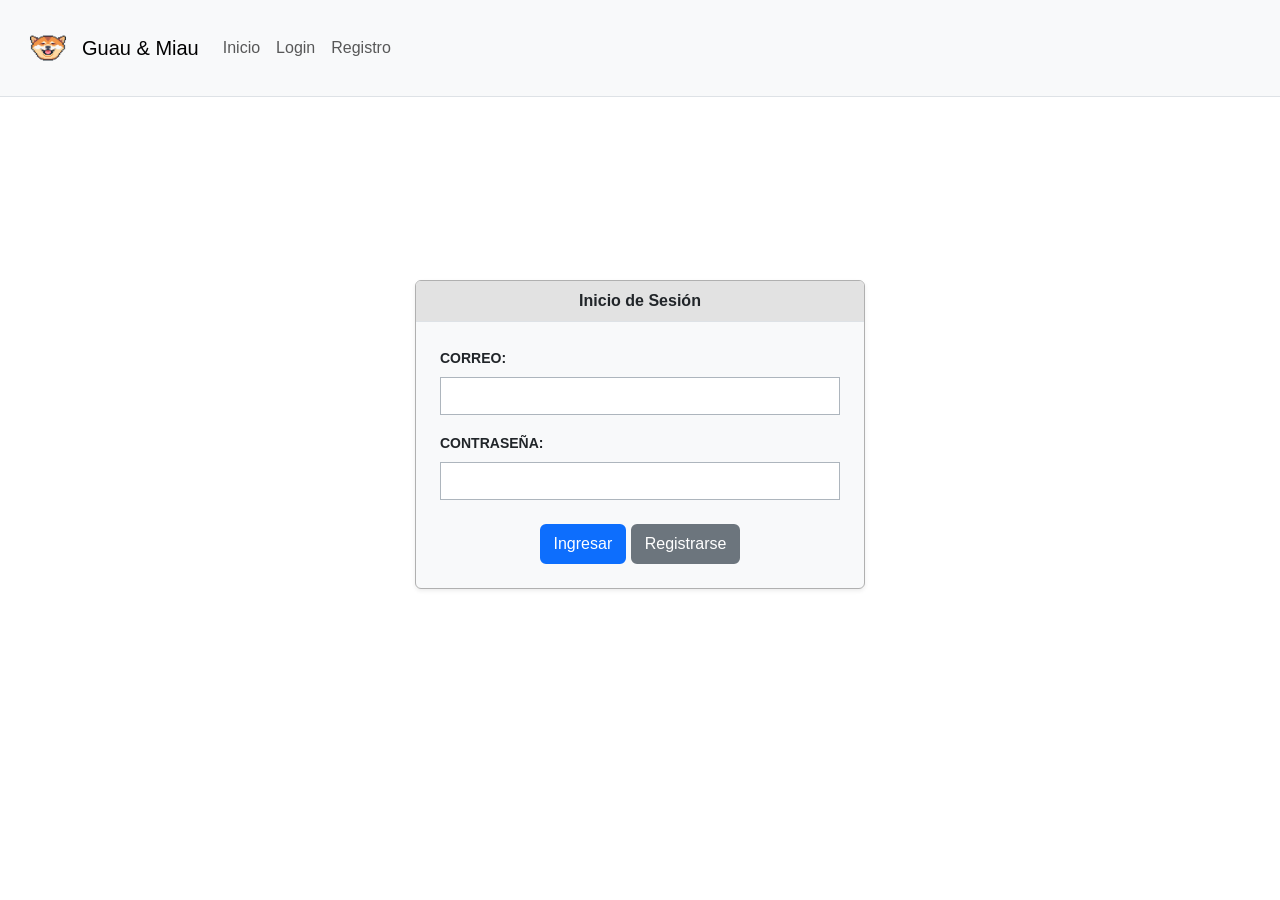
==== login.html @ 69b01b41 "Diseño html terminado" ====
<!doctype html>
<html lang="es">
  <head>
    <meta charset="UTF-8" />
    <meta name="viewport" content="width=device-width, initial-scale=1.0" />
    <title>Iniciar Sesión | Guau & Miau</title>
    <link rel="icon" type="image/png" href="/favicon.png">
    <link href="https://cdn.jsdelivr.net/npm/bootstrap@5.3.3/dist/css/bootstrap.min.css" rel="stylesheet"/>
    <link rel="stylesheet" href="assets/style.css" />
    <script src="https://cdn.jsdelivr.net/npm/bootstrap@5.3.3/dist/js/bootstrap.bundle.min.js"></script>
    <script src="script.js" defer></script>
  </head>
  <body>
    <header class="navbar-header bg-light border-bottom py-3 px-4 d-flex justify-content-between align-items-center">
    <nav class="navbar navbar-expand-lg navbar-light bg-light">
      <img src="assets/logo.png" alt="Logo" class="navbar-brand" width="48" height="48" style="margin-right: 10px;">
      <a class="navbar-brand" href="index.html">Guau & Miau</a>
      <button class="navbar-toggler" type="button" data-toggle="collapse" data-target="#navbarNav" aria-controls="navbarNav" aria-expanded="false" aria-label="Toggle navigation">
        <span class="navbar-toggler-icon"></span>
      </button>
      <div class="collapse navbar-collapse" id="navbarNav">
        <ul class="navbar-nav">
          <li class="nav-item">
            <a class="nav-link" href="index.html">Inicio</a>
          </li>
          <li class="nav-item active">
            <a class="nav-link" href="login.html">Login</a>
          </li>
          <li class="nav-item">
            <a class="nav-link" href="registro.html">Registro</a>
          </li>
        </ul>
      </div>
    </nav>
    </header>

    <main class="d-flex justify-content-center align-items-center min-vh-75 py-5">
      <div class="card login-card border shadow-sm w-100" style="max-width: 450px">
        <div class="card-header text-center bg-secondary-subtle border-bottom py-2">
          <span class="fw-bold text-dark">Inicio de Sesión</span>
        </div>
        <div class="card-body p-4">
          <form>
            <div class="mb-3">
              <label
                for="emailInput"
                class="form-label text-uppercase fw-semibold small"
                >CORREO:</label
              >
              <input type="email" class="form-control rounded-0 border-dark-subtle" id="emailInput" required/>
            </div>

            <div class="mb-4">
              <label
                for="passwordInput"
                class="form-label text-uppercase fw-semibold small"
                >CONTRASEÑA:</label
              >
              <input
                type="password"
                class="form-control rounded-0 border-dark-subtle"
                id="passwordInput"
                required
              />
            </div>

            <div class="text-center mt-3">
              <button type="submit" class="btn btn-primary">
                Ingresar
              </button>
              <a href="registro.html">
                <button type="button" class="btn btn-secondary">Registrarse</button>
              </a>
            </div>
          </form>
        </div>
      </div>
    </main>
  </body>
</html>
---- assets/style.css ----
body {
    font-family: 'Segoe UI', Tahoma, Geneva, Verdana, sans-serif;
    color: #333333;
    background-color: #ffffff;
    margin: 0;
    padding: 0;
}

.min-vh-75 {
    min-height: 75vh;
}

.login-card {
    background-color: #f8f9fa;
    border-color: #b0b0b0 !important;
}

.login-card .card-header {
    background-color: #e2e2e2 !important;
}

.login-card input {
    background-color: #ffffff;
}

.login-card button {
    border-width: 2px;
}
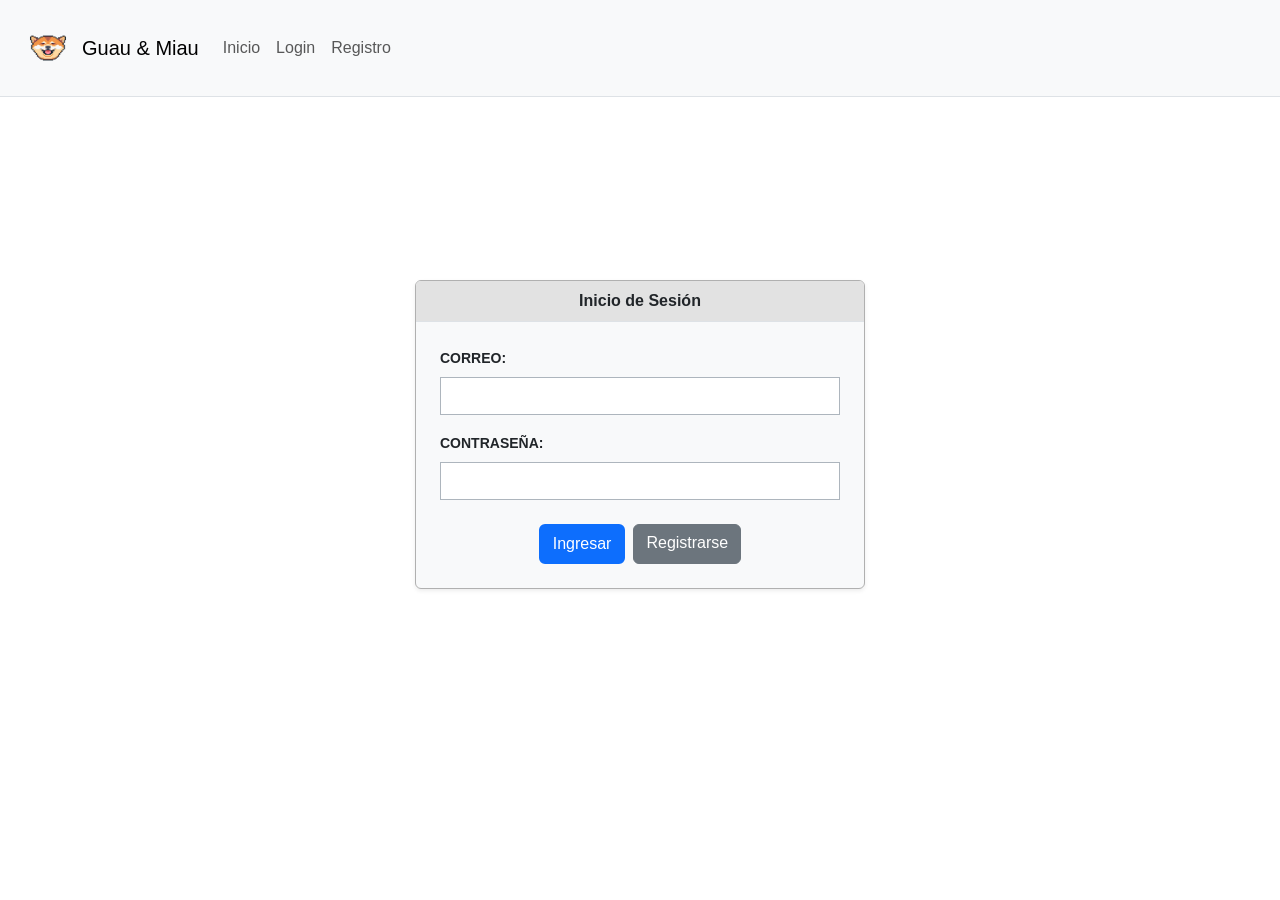
==== commit 0607c826: "implementación validación Login.js" ====
--- a/login.html
+++ b/login.html
@@ -4,34 +4,50 @@
     <meta charset="UTF-8" />
     <meta name="viewport" content="width=device-width, initial-scale=1.0" />
     <title>Iniciar Sesión | Guau & Miau</title>
-    <link rel="icon" type="image/png" href="/favicon.png">
-    <link href="https://cdn.jsdelivr.net/npm/bootstrap@5.3.3/dist/css/bootstrap.min.css" rel="stylesheet"/>
+    <link rel="icon" type="image/png" href="assets/favicon.png" />
+    <link
+      href="https://cdn.jsdelivr.net/npm/bootstrap@5.3.3/dist/css/bootstrap.min.css"
+      rel="stylesheet" />
     <link rel="stylesheet" href="assets/style.css" />
     <script src="https://cdn.jsdelivr.net/npm/bootstrap@5.3.3/dist/js/bootstrap.bundle.min.js"></script>
-    <script src="script.js" defer></script>
+    <script src="js/login.js" defer></script>
   </head>
   <body>
-    <header class="navbar-header bg-light border-bottom py-3 px-4 d-flex justify-content-between align-items-center">
-    <nav class="navbar navbar-expand-lg navbar-light bg-light">
-      <img src="assets/logo.png" alt="Logo" class="navbar-brand" width="48" height="48" style="margin-right: 10px;">
-      <a class="navbar-brand" href="index.html">Guau & Miau</a>
-      <button class="navbar-toggler" type="button" data-toggle="collapse" data-target="#navbarNav" aria-controls="navbarNav" aria-expanded="false" aria-label="Toggle navigation">
-        <span class="navbar-toggler-icon"></span>
-      </button>
-      <div class="collapse navbar-collapse" id="navbarNav">
-        <ul class="navbar-nav">
-          <li class="nav-item">
-            <a class="nav-link" href="index.html">Inicio</a>
-          </li>
-          <li class="nav-item active">
-            <a class="nav-link" href="login.html">Login</a>
-          </li>
-          <li class="nav-item">
-            <a class="nav-link" href="registro.html">Registro</a>
-          </li>
-        </ul>
-      </div>
-    </nav>
+    <header
+      class="navbar-header bg-light border-bottom py-3 px-4 d-flex justify-content-between align-items-center">
+      <nav class="navbar navbar-expand-lg navbar-light bg-light">
+        <img
+          src="assets/logo.png"
+          alt="Logo"
+          class="navbar-brand"
+          width="48"
+          height="48"
+          style="margin-right: 10px" />
+        <a class="navbar-brand" href="index.html">Guau & Miau</a>
+        <button
+          class="navbar-toggler"
+          type="button"
+          data-bs-toggle="collapse"
+          data-bs-target="#navbarNav"
+          aria-controls="navbarNav"
+          aria-expanded="false"
+          aria-label="Toggle navigation">
+          <span class="navbar-toggler-icon"></span>
+        </button>
+        <div class="collapse navbar-collapse" id="navbarNav">
+          <ul class="navbar-nav">
+            <li class="nav-item">
+              <a class="nav-link" href="index.html">Inicio</a>
+            </li>
+            <li class="nav-item active">
+              <a class="nav-link" href="login.html">Login</a>
+            </li>
+            <li class="nav-item">
+              <a class="nav-link" href="registro.html">Registro</a>
+            </li>
+          </ul>
+        </div>
+      </nav>
     </header>
 
     <main class="d-flex justify-content-center align-items-center min-vh-75 py-5">
@@ -40,37 +56,32 @@
           <span class="fw-bold text-dark">Inicio de Sesión</span>
         </div>
         <div class="card-body p-4">
-          <form>
+          <form id="form-login">
             <div class="mb-3">
-              <label
-                for="emailInput"
-                class="form-label text-uppercase fw-semibold small"
+              <label for="emailInput" class="form-label text-uppercase fw-semibold small"
                 >CORREO:</label
               >
-              <input type="email" class="form-control rounded-0 border-dark-subtle" id="emailInput" required/>
+              <input
+                type="email"
+                class="form-control rounded-0 border-dark-subtle"
+                id="emailInput"
+                required />
             </div>
 
             <div class="mb-4">
-              <label
-                for="passwordInput"
-                class="form-label text-uppercase fw-semibold small"
+              <label for="passwordInput" class="form-label text-uppercase fw-semibold small"
                 >CONTRASEÑA:</label
               >
               <input
                 type="password"
                 class="form-control rounded-0 border-dark-subtle"
                 id="passwordInput"
-                required
-              />
+                required />
             </div>
 
-            <div class="text-center mt-3">
-              <button type="submit" class="btn btn-primary">
-                Ingresar
-              </button>
-              <a href="registro.html">
-                <button type="button" class="btn btn-secondary">Registrarse</button>
-              </a>
+            <div class="text-center mt-3 d-flex justify-content-center gap-2">
+              <button id="boton-ingresar" type="submit" class="btn btn-primary">Ingresar</button>
+              <a href="registro.html" class="btn btn-secondary">Registrarse</a>
             </div>
           </form>
         </div>
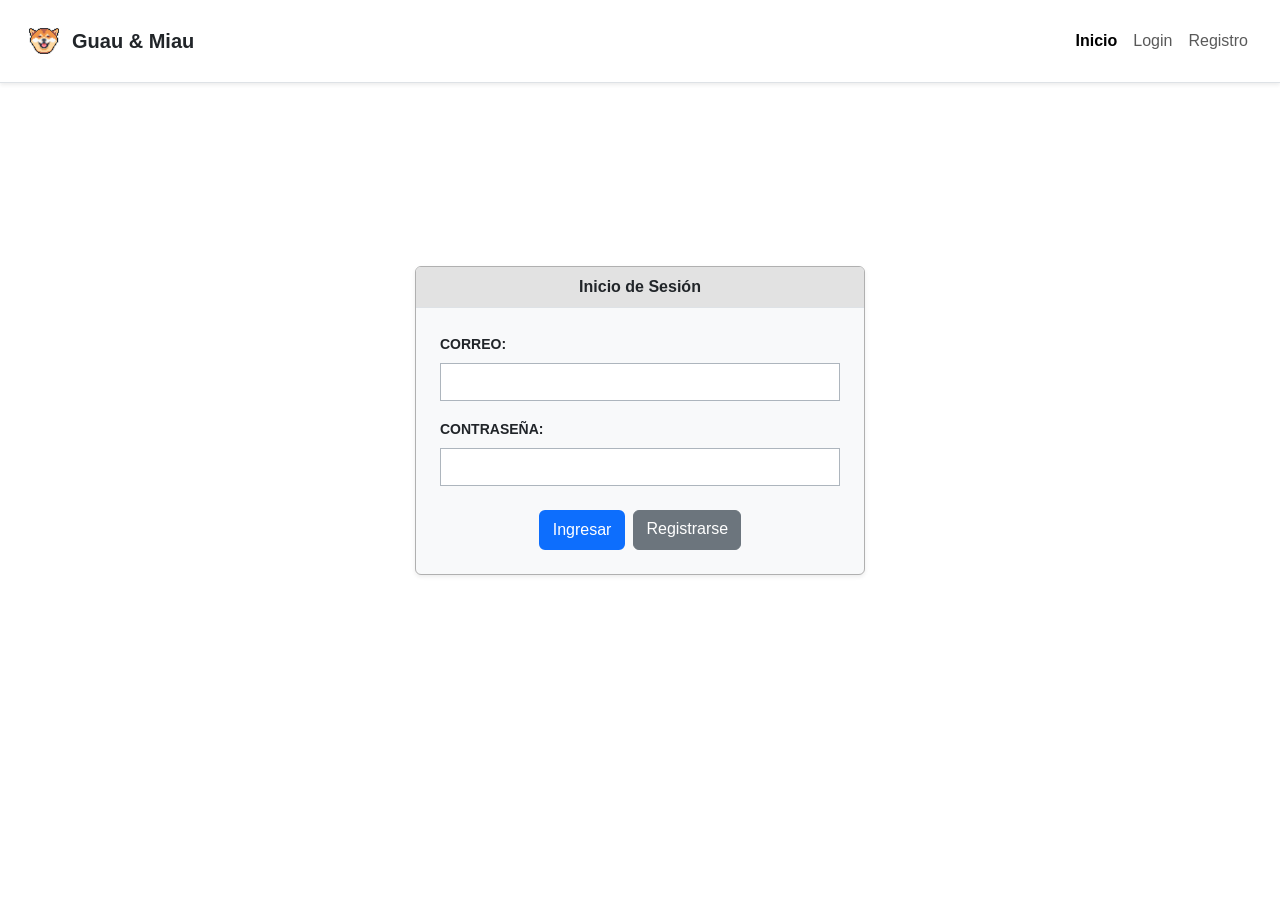
==== commit 055c3778: "registro.js y cambios en la parte visual html" ====
--- a/login.html
+++ b/login.html
@@ -13,39 +13,36 @@
     <script src="js/login.js" defer></script>
   </head>
   <body>
-    <header
-      class="navbar-header bg-light border-bottom py-3 px-4 d-flex justify-content-between align-items-center">
-      <nav class="navbar navbar-expand-lg navbar-light bg-light">
-        <img
-          src="assets/logo.png"
-          alt="Logo"
-          class="navbar-brand"
-          width="48"
-          height="48"
-          style="margin-right: 10px" />
-        <a class="navbar-brand" href="index.html">Guau & Miau</a>
-        <button
-          class="navbar-toggler"
-          type="button"
-          data-bs-toggle="collapse"
-          data-bs-target="#navbarNav"
-          aria-controls="navbarNav"
-          aria-expanded="false"
-          aria-label="Toggle navigation">
-          <span class="navbar-toggler-icon"></span>
-        </button>
-        <div class="collapse navbar-collapse" id="navbarNav">
-          <ul class="navbar-nav">
-            <li class="nav-item">
-              <a class="nav-link" href="index.html">Inicio</a>
-            </li>
-            <li class="nav-item active">
-              <a class="nav-link" href="login.html">Login</a>
-            </li>
-            <li class="nav-item">
-              <a class="nav-link" href="registro.html">Registro</a>
-            </li>
-          </ul>
+        <header class="navbar-header bg-white border-bottom py-2 px-4 shadow-sm">
+      <nav class="navbar navbar-expand-lg navbar-light">
+        <div class="container-fluid px-0">
+          <a class="navbar-brand d-flex align-items-center gap-2" href="index.html">
+            <img src="assets/logo.png" alt="Logo" width="40" height="40" />
+            <span class="fw-bold text-dark">Guau & Miau</span>
+          </a>
+          <button
+            class="navbar-toggler"
+            type="button"
+            data-bs-toggle="collapse"
+            data-bs-target="#navbarNav"
+            aria-controls="navbarNav"
+            aria-expanded="false"
+            aria-label="Toggle navigation">
+            <span class="navbar-toggler-icon"></span>
+          </button>
+          <div class="collapse navbar-collapse" id="navbarNav">
+            <ul class="navbar-nav ms-auto">
+              <li class="nav-item">
+                <a class="nav-link active fw-semibold" href="index.html">Inicio</a>
+              </li>
+              <li class="nav-item">
+                <a class="nav-link" href="login.html">Login</a>
+              </li>
+              <li class="nav-item">
+                <a class="nav-link" href="registro.html">Registro</a>
+              </li>
+            </ul>
+          </div>
         </div>
       </nav>
     </header>
